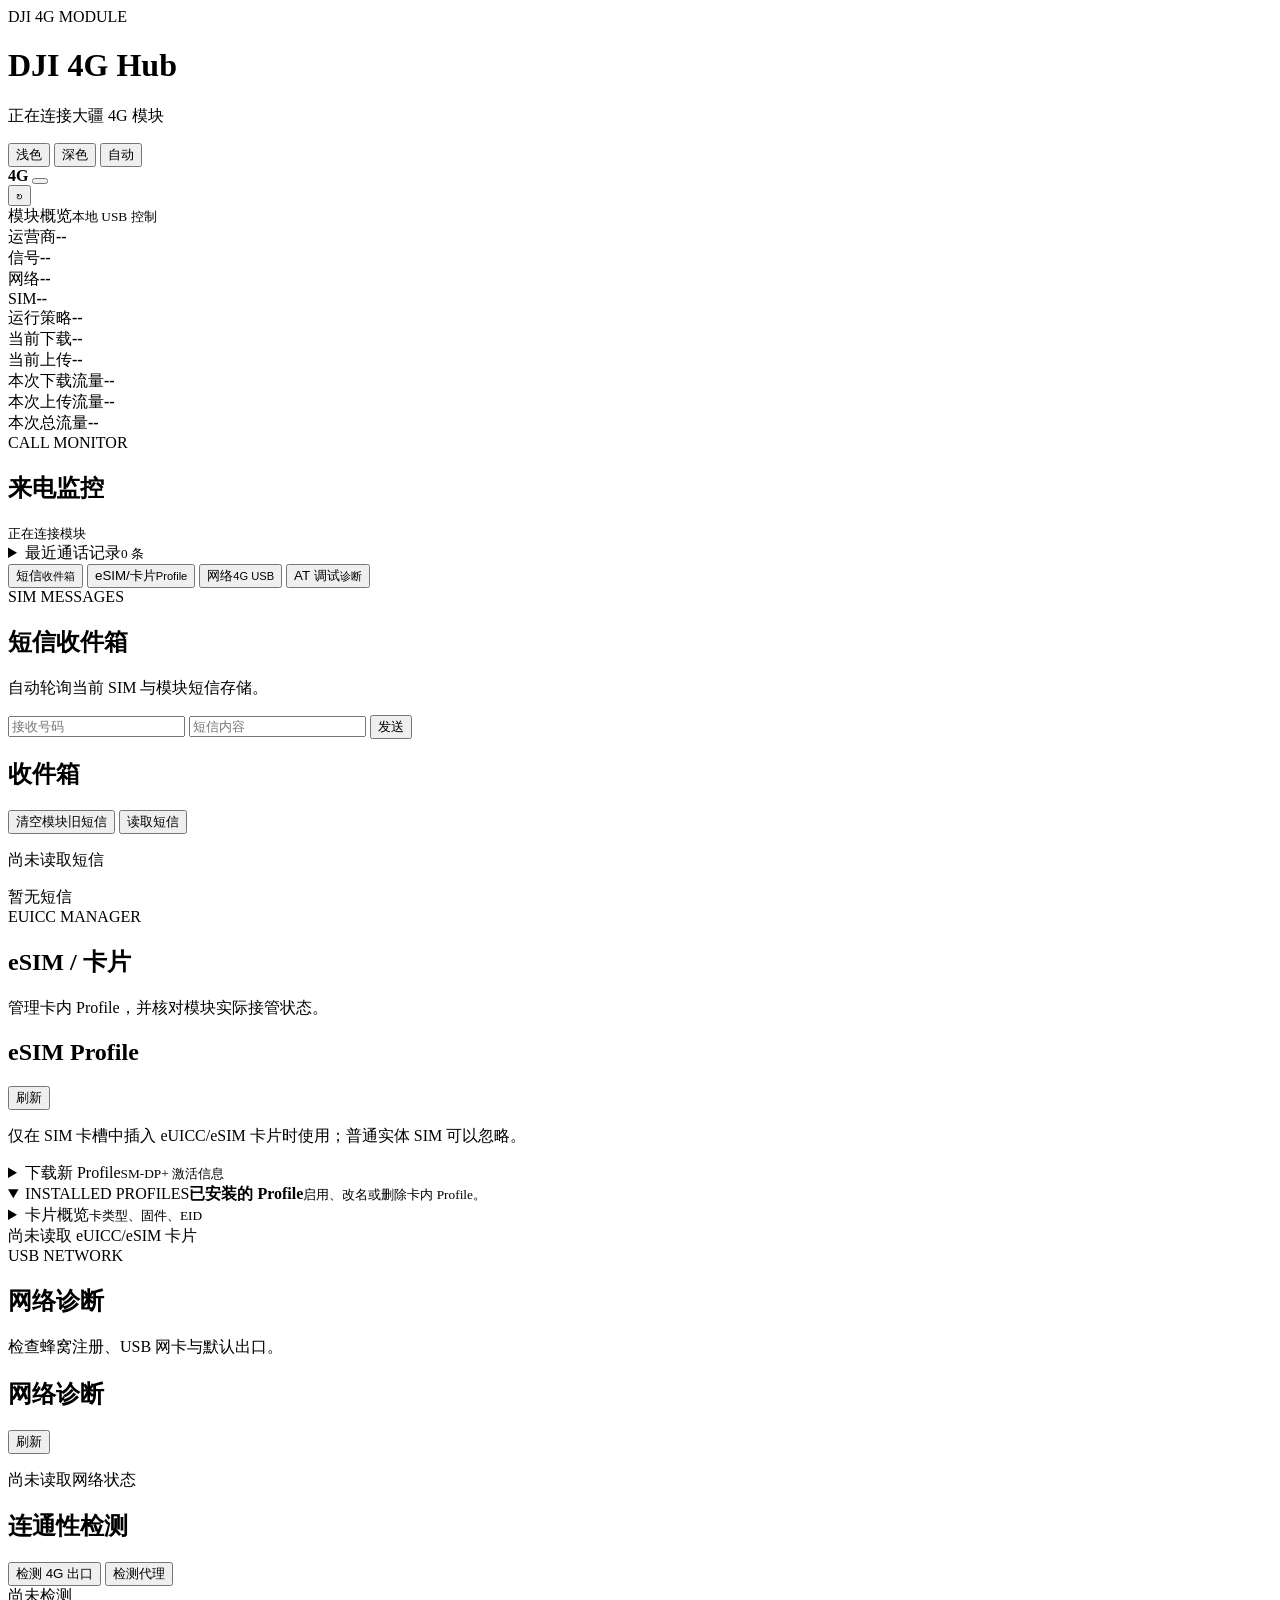
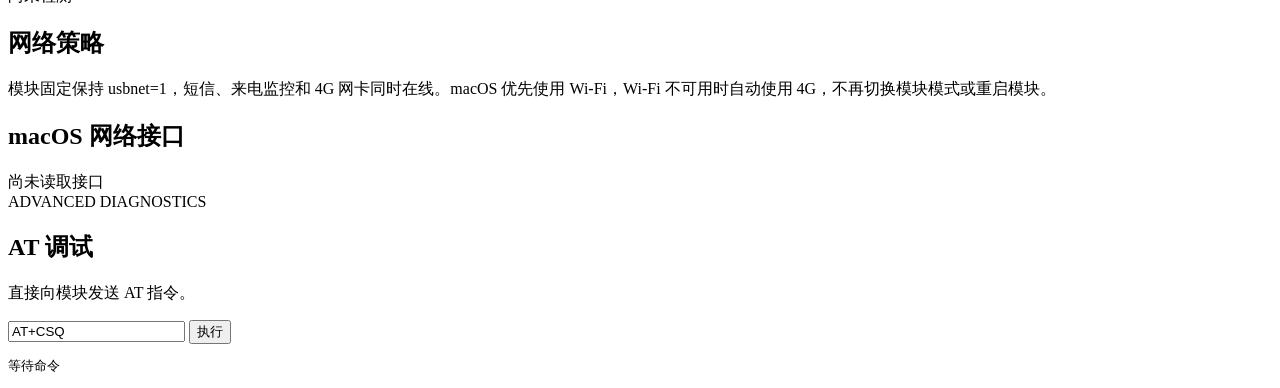
==== cmd/djonehub-macos/web/index.html @ d7a98cc7 "feat: unify DJI 4G Hub branding and package NERV" ====
<!doctype html>
<html lang="zh-CN">
<head>
  <meta charset="utf-8">
  <meta name="viewport" content="width=device-width, initial-scale=1">
  <title>DJI 4G Hub</title>
  <script>
    try {
      const theme = localStorage.getItem("djonehub-theme") || localStorage.getItem("vohive-theme");
      if (theme === "light" || theme === "dark") document.documentElement.dataset.theme = theme;
    } catch (_) {}
  </script>
  <link rel="stylesheet" href="/style.css">
</head>
<body>
  <header class="app-header">
    <div class="brand-block">
      <div class="brand-line"><span class="brand-mark" aria-hidden="true"></span><span class="eyebrow">DJI 4G MODULE</span></div>
      <h1>DJI 4G Hub</h1>
      <p id="device-summary">正在连接大疆 4G 模块</p>
    </div>
    <div class="header-actions">
      <div class="theme-switch" role="group" aria-label="网页外观">
        <button class="theme-option" type="button" data-theme-option="light" aria-pressed="false">浅色</button>
        <button class="theme-option" type="button" data-theme-option="dark" aria-pressed="false">深色</button>
        <button class="theme-option" type="button" data-theme-option="auto" aria-pressed="true">自动</button>
      </div>
      <div class="network-policy-control">
        <span class="network-policy-copy">
          <strong>4G</strong>
        </span>
        <button id="cellular-policy-toggle" class="network-policy-toggle" type="button" role="switch" aria-checked="true" aria-label="4G" title="关闭后强制禁止 Mac 使用 4G；短信和来电监控不受影响">
          <span class="switch-thumb" aria-hidden="true"></span>
        </button>
      </div>
      <button id="refresh" class="compact icon-button" title="刷新状态" aria-label="刷新状态">↻</button>
    </div>
  </header>

  <main class="app-main">
    <section class="overview" aria-label="设备状态">
      <div class="overview-heading"><span>模块概览</span><small>本地 USB 控制</small></div>
      <div class="status-grid">
      <div><span>运营商</span><strong id="operator">--</strong></div>
      <div><span>信号</span><strong id="signal">--</strong></div>
      <div><span>网络</span><strong id="network-mode">--</strong></div>
      <div><span>SIM</span><strong id="sim">--</strong></div>
      <div><span>运行策略</span><strong id="work-mode">--</strong></div>
      <div><span>当前下载</span><strong id="traffic-rx-rate">--</strong></div>
      <div><span>当前上传</span><strong id="traffic-tx-rate">--</strong></div>
      <div><span>本次下载流量</span><strong id="traffic-session-rx">--</strong></div>
      <div><span>本次上传流量</span><strong id="traffic-session-tx">--</strong></div>
      <div><span>本次总流量</span><strong id="traffic-session-total">--</strong></div>
      </div>
    </section>
    <section id="hardware-details" class="hardware-details" hidden></section>
    <p id="workmode-status" class="inline-status" hidden></p>

    <section id="call-panel" class="call-panel" aria-live="polite">
      <div class="call-panel-heading">
        <div><span class="section-kicker">CALL MONITOR</span><h2>来电监控</h2></div>
        <small id="call-monitor-status">正在连接模块</small>
      </div>
      <div id="active-call" class="active-call" hidden>
        <div>
          <span id="active-call-label">正在来电</span>
          <strong id="active-call-number">未知号码</strong>
          <small id="active-call-time"></small>
        </div>
        <button id="reject-call" class="danger" type="button">拒接</button>
      </div>
      <details class="call-history-panel">
        <summary><span>最近通话记录</span><small id="call-history-count">0 条</small></summary>
        <div id="call-history" class="list empty">暂无记录</div>
      </details>
    </section>

    <nav class="task-nav" aria-label="功能导航">
      <button class="tab active" data-view="sms"><span>短信</span><small>收件箱</small></button>
      <button class="tab" data-view="esim"><span>eSIM/卡片</span><small>Profile</small></button>
      <button class="tab" data-view="network"><span>网络</span><small>4G USB</small></button>
      <button class="tab" data-view="at"><span>AT 调试</span><small>诊断</small></button>
    </nav>

    <section id="sms" class="view active">
      <div class="view-intro"><div><span class="section-kicker">SIM MESSAGES</span><h2>短信收件箱</h2></div><p>自动轮询当前 SIM 与模块短信存储。</p></div>
      <form id="send-form" class="toolbar">
        <input id="phone" type="tel" placeholder="接收号码" autocomplete="tel" required>
        <input id="message" type="text" placeholder="短信内容" maxlength="1000" required>
        <button type="submit">发送</button>
      </form>
      <div class="section-heading">
        <h2>收件箱</h2>
        <div class="heading-actions">
          <button id="clear-module-sms" class="secondary danger" type="button">清空模块旧短信</button>
          <button id="refresh-sms" class="secondary" type="button">读取短信</button>
        </div>
      </div>
      <p id="sms-status" class="inline-status">尚未读取短信</p>
      <div id="sms-list" class="list empty">暂无短信</div>
    </section>

    <section id="esim" class="view">
      <div class="view-intro"><div><span class="section-kicker">EUICC MANAGER</span><h2>eSIM / 卡片</h2></div><p>管理卡内 Profile，并核对模块实际接管状态。</p></div>
      <div class="section-heading">
        <h2>eSIM Profile</h2>
        <button id="refresh-esim" class="secondary">刷新</button>
      </div>
      <p id="esim-status" class="inline-status">仅在 SIM 卡槽中插入 eUICC/eSIM 卡片时使用；普通实体 SIM 可以忽略。</p>
      <details id="esim-download-section" class="fold-panel esim-download">
        <summary><span>下载新 Profile</span><small>SM-DP+ 激活信息</small></summary>
        <form id="esim-download-form" class="esim-download-grid">
          <input id="esim-smdp" placeholder="SM-DP+ 地址" required>
          <input id="esim-matching-id" placeholder="Matching ID（可选）">
          <input id="esim-confirmation-code" placeholder="确认码（可选）">
          <input id="esim-imei" inputmode="numeric" maxlength="15" placeholder="模块 IMEI（必填）" required>
          <input id="esim-aid" placeholder="目标 eUICC AID（可选）">
          <button type="submit">开始下载</button>
        </form>
        <p id="esim-download-status" class="inline-status">填写运营商提供的激活信息后才会执行下载。</p>
      </details>

      <details id="esim-profile-panel" class="profile-panel" open>
        <summary class="profile-panel-heading"><span class="profile-panel-title"><span class="section-kicker">INSTALLED PROFILES</span><strong>已安装的 Profile</strong></span><small>启用、改名或删除卡内 Profile。</small></summary>
        <div class="profile-panel-content">
        <details class="fold-panel">
          <summary><span>卡片概览</span><small>卡类型、固件、EID</small></summary>
          <div id="esim-chip" class="diagnostic-grid" hidden></div>
        </details>
        <details id="esim-runtime-section" class="fold-panel" hidden>
          <summary><span>当前 Profile 运行状态</span><small>自动刷新</small></summary>
          <div id="esim-runtime" class="diagnostic-grid"></div>
        </details>
        <details id="esim-phonebook-section" class="fold-panel" hidden>
          <summary><span>卡片通讯录兼容性</span><small>只读检测</small></summary>
          <div class="phonebook-probe">
            <p id="esim-phonebook-status" class="inline-status">检测当前 Profile 是否支持卡内通讯录；不会写入联系人。</p>
            <button id="probe-esim-phonebook" class="secondary compact" type="button">检测当前卡片</button>
            <div id="esim-phonebook-result" class="phonebook-result" hidden></div>
          </div>
        </details>
        <div id="esim-list" class="list empty">尚未读取 eUICC/eSIM 卡片</div>
        </div>
      </details>
    </section>

    <section id="network" class="view">
      <div class="view-intro"><div><span class="section-kicker">USB NETWORK</span><h2>网络诊断</h2></div><p>检查蜂窝注册、USB 网卡与默认出口。</p></div>
      <div class="section-heading">
        <h2>网络诊断</h2>
        <button id="refresh-network" class="secondary" type="button">刷新</button>
      </div>
      <p id="network-status" class="inline-status">尚未读取网络状态</p>
      <div id="network-grid" class="diagnostic-grid"></div>
      <h2 class="subheading">连通性检测</h2>
      <div class="control-panel">
        <button id="check-4g-route" class="secondary" type="button">检测 4G 出口</button>
        <button id="check-proxy-route" class="secondary" type="button">检测代理</button>
      </div>
      <div id="network-checks" class="list empty">尚未检测</div>
      <h2 class="subheading">网络策略</h2>
      <p class="inline-status">模块固定保持 usbnet=1，短信、来电监控和 4G 网卡同时在线。macOS 优先使用 Wi‑Fi，Wi‑Fi 不可用时自动使用 4G，不再切换模块模式或重启模块。</p>
      <h2 class="subheading">macOS 网络接口</h2>
      <div id="network-interfaces" class="list empty">尚未读取接口</div>
    </section>

    <section id="at" class="view">
      <div class="view-intro"><div><span class="section-kicker">ADVANCED DIAGNOSTICS</span><h2>AT 调试</h2></div><p>直接向模块发送 AT 指令。</p></div>
      <form id="at-form" class="toolbar">
        <input id="at-command" type="text" value="AT+CSQ" spellcheck="false" required>
        <button type="submit">执行</button>
      </form>
      <pre id="at-output">等待命令</pre>
    </section>
  </main>

  <div id="app-modal" class="modal-backdrop" hidden>
    <form id="modal-form" class="modal-dialog" role="dialog" aria-modal="true" aria-labelledby="modal-title">
      <div class="modal-heading">
        <h2 id="modal-title">确认操作</h2>
        <button id="modal-close" class="secondary modal-close" type="button" aria-label="关闭">×</button>
      </div>
      <p id="modal-message" class="modal-message" hidden></p>
      <div id="modal-fields" class="modal-fields"></div>
      <div class="modal-actions">
        <button id="modal-cancel" class="secondary" type="button">取消</button>
        <button id="modal-confirm" type="submit">确定</button>
      </div>
    </form>
  </div>
  <div id="notice" role="status" aria-live="polite"></div>
  <script src="/app.js"></script>
</body>
</html>
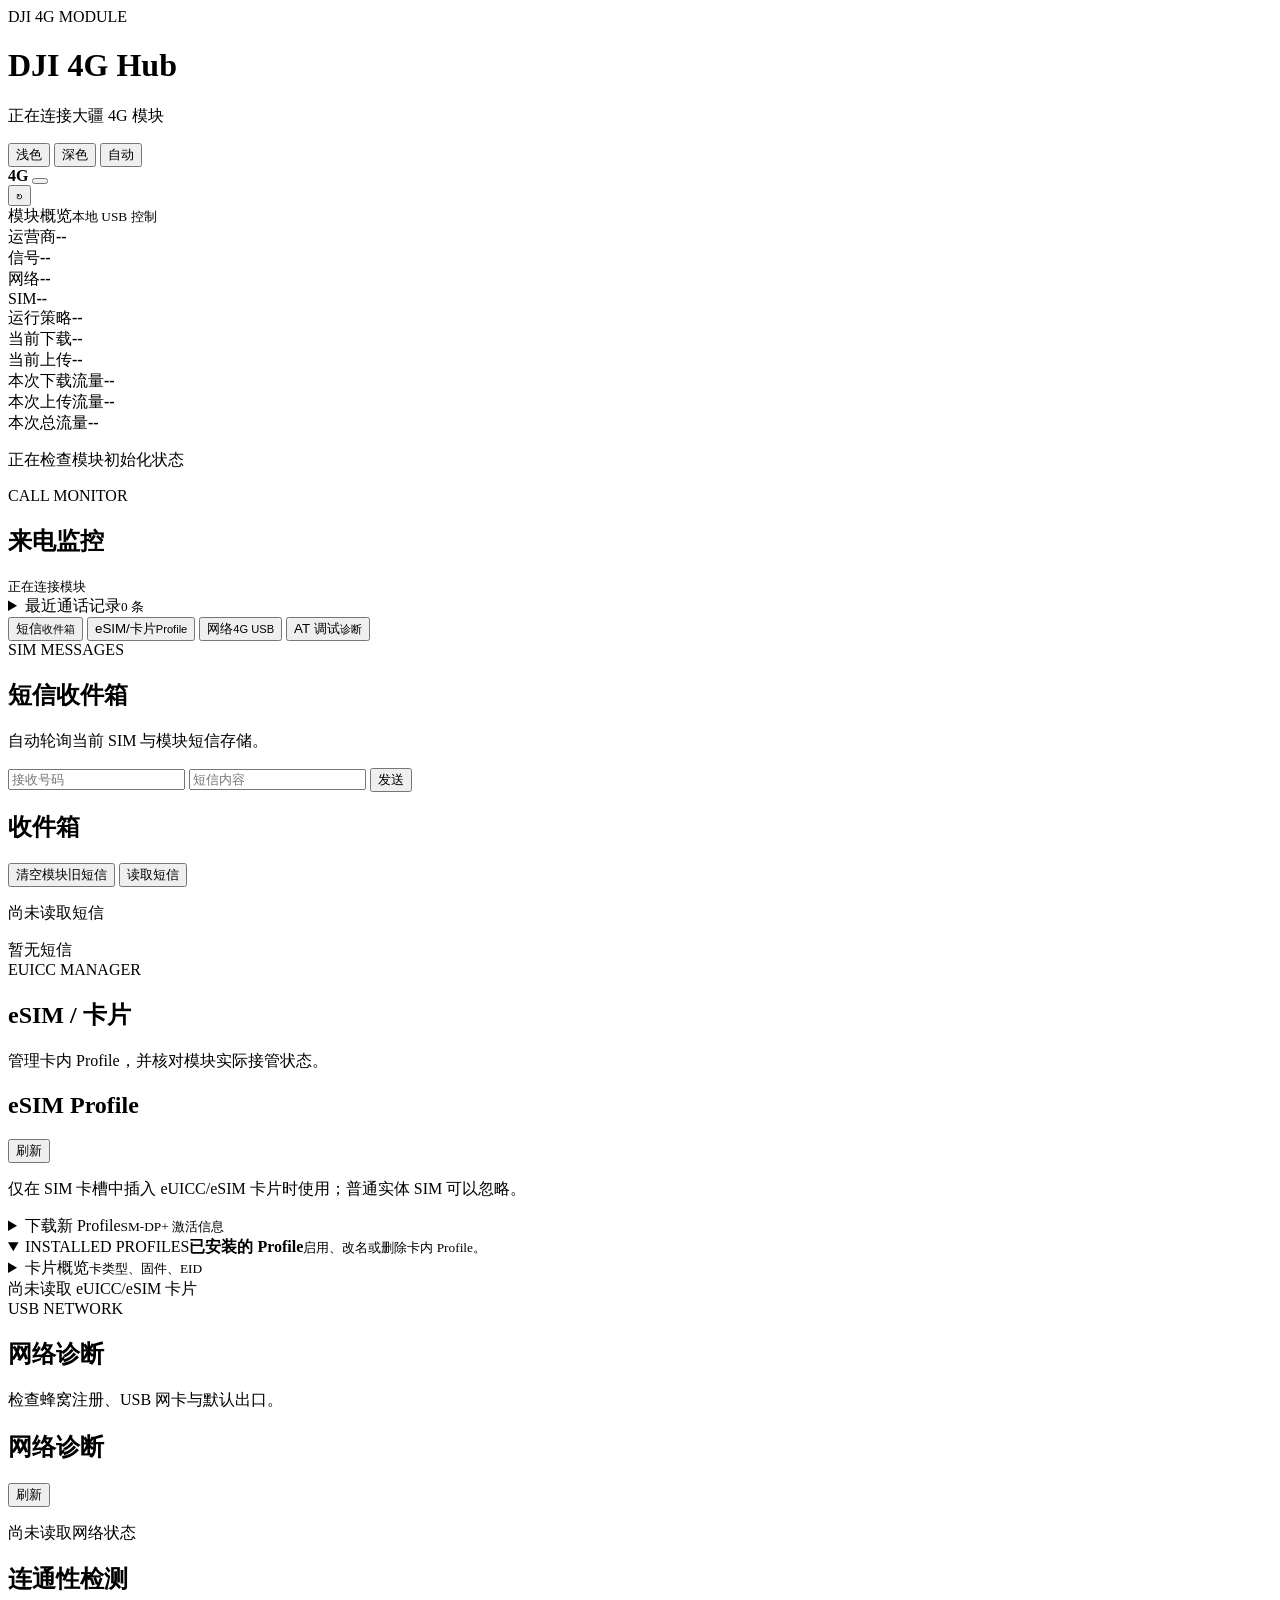
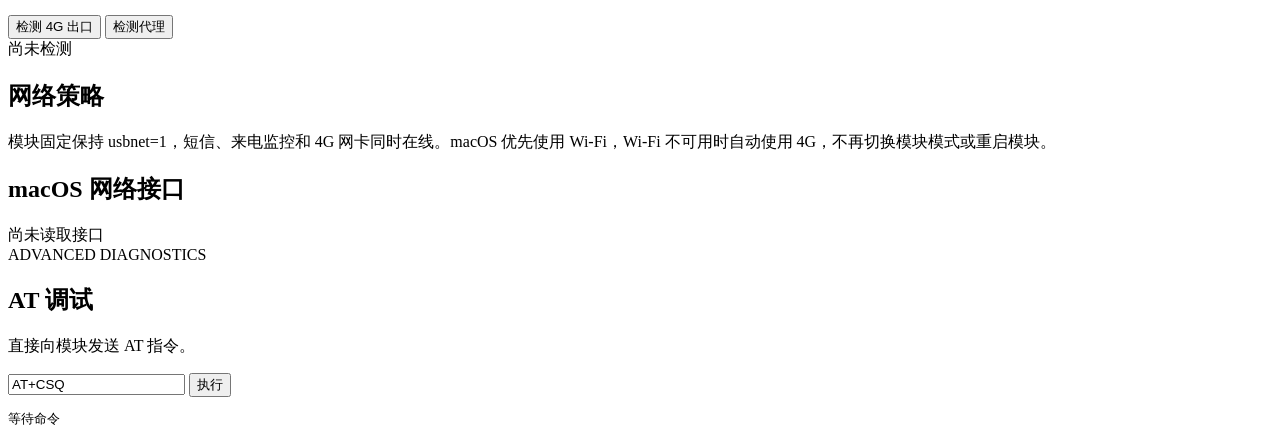
==== commit 13892fdd: "feat: finalize Auto ECM lifecycle and hot-plug recovery" ====
--- a/cmd/djonehub-macos/web/index.html
+++ b/cmd/djonehub-macos/web/index.html
@@ -54,6 +54,7 @@
       </div>
     </section>
     <section id="hardware-details" class="hardware-details" hidden></section>
+    <p id="module-init-status" class="inline-status">正在检查模块初始化状态</p>
     <p id="workmode-status" class="inline-status" hidden></p>
 
     <section id="call-panel" class="call-panel" aria-live="polite">
